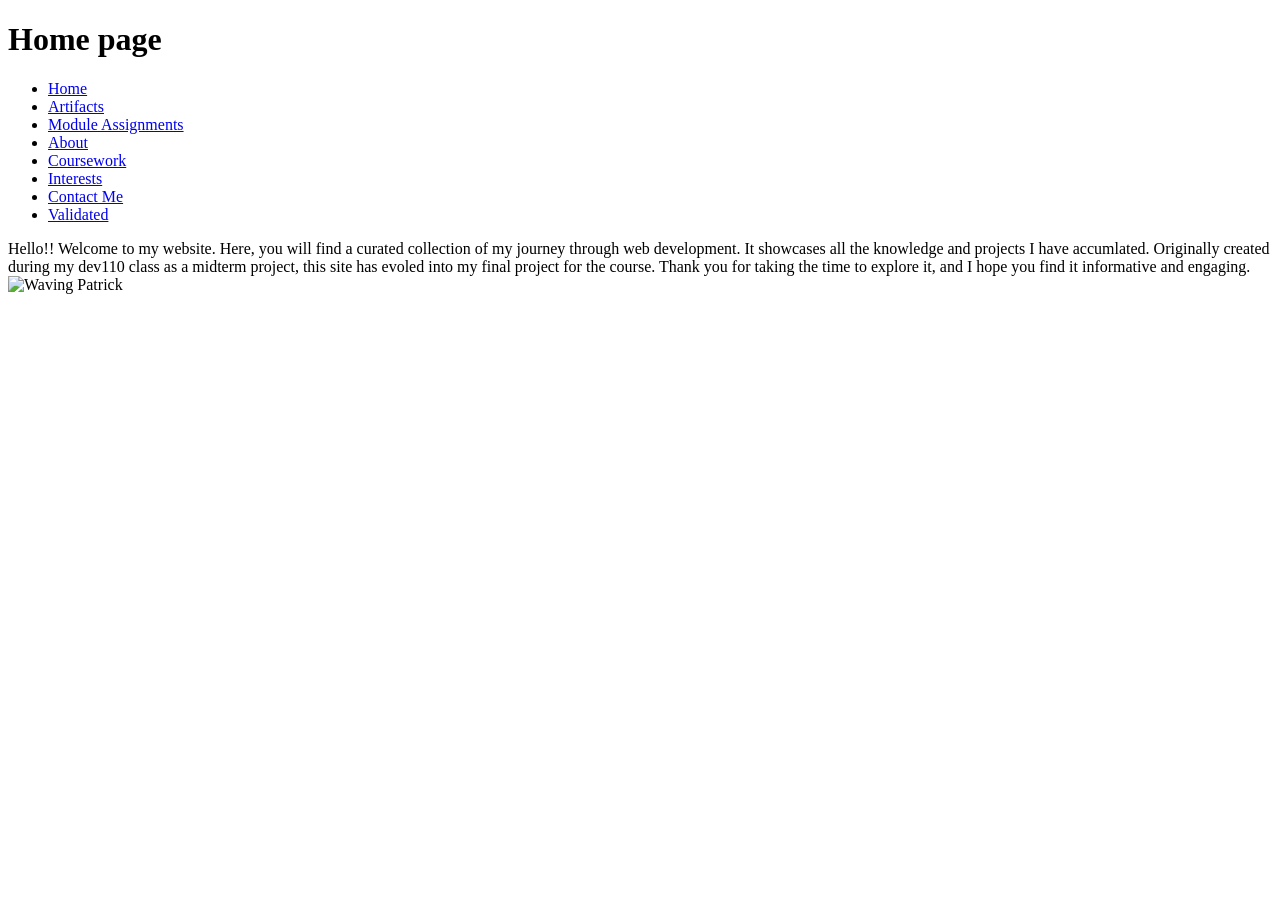
==== index.html @ ec57749d "Create index.html" ====
<!DOCTYPE html>
<html lang="en">
    <head>
        <meta charset="utf-8">
        <meta name="viewport" content="width=device-width">
		    <title>HII !!</title>
        <link rel="stylesheet" href="./css/style.css">
        <link rel="stylesheet" media="screen" href="https://fontlibrary.org//face/trueno" type="text/css">
    </head>
  	<body>
		<div id="header">
			<h1>Home page</h1>
			<div id="nav">
				<ul>
					<li><a href="https://ella11-a.github.io/dev109/final/index.html">Home</a></li>
					<li><a href="https://ella11-a.github.io/dev109/final/artifacts.html">Artifacts</a></li>
					<li><a href="https://ella11-a.github.io/dev109/final/modules.html" >Module Assignments</a></li>
					<li><a href="https://ella11-a.github.io/dev109/final/about.html" >About</a></li>
					<li><a href="https://ella11-a.github.io/dev109/final/courses.html">Coursework</a></li>
                    <li><a href="https://ella11-a.github.io/dev109/final/creative.html">Interests</a></li>
                    <li><a href="https://ella11-a.github.io/dev109/final/contact.html" >Contact Me</a></li>
                    <li><a href="https://ella11-a.github.io/dev109/final/validated.html">Validated</a></li>
				</ul>
			</div>
      </div>
		<div id="footer">
          Hello!! Welcome to my website. Here, you will find a curated collection of my journey through web development. It showcases all the knowledge and projects I have accumlated. Originally created during my dev110 class as a midterm project, this site has evoled into my final project for the course. Thank you for taking the time to explore it, and I hope you find it informative and engaging.
		<br><img src="https://media0.giphy.com/media/v1.Y2lkPTc5MGI3NjExZmx1aTdrMHg2YWhvYW42YTVkOWZvNmk5Y3FpeHdtdmx1a2FzaWMzOCZlcD12MV9pbnRlcm5hbF9naWZfYnlfaWQmY3Q9Zw/l2Sq9WycCBdere1A4/giphy.webp" alt="Waving Patrick">
		</div>
	</body>
</html>
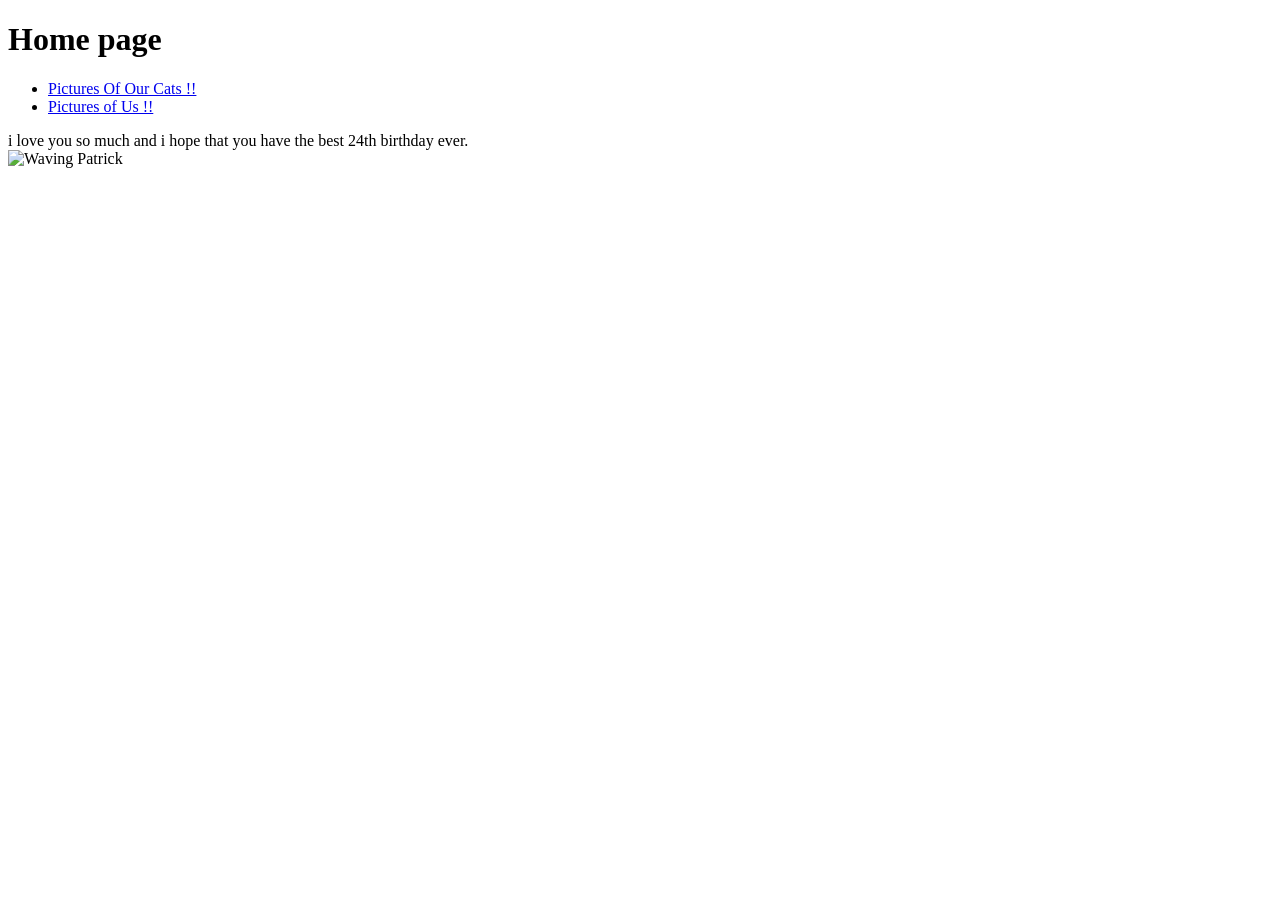
==== commit 08dc95f8: "Update index.html" ====
--- a/index.html
+++ b/index.html
@@ -13,19 +13,13 @@
 			<h1>Home page</h1>
 			<div id="nav">
 				<ul>
-					<li><a href="https://ella11-a.github.io/dev109/final/index.html">Home</a></li>
-					<li><a href="https://ella11-a.github.io/dev109/final/artifacts.html">Artifacts</a></li>
-					<li><a href="https://ella11-a.github.io/dev109/final/modules.html" >Module Assignments</a></li>
-					<li><a href="https://ella11-a.github.io/dev109/final/about.html" >About</a></li>
-					<li><a href="https://ella11-a.github.io/dev109/final/courses.html">Coursework</a></li>
-                    <li><a href="https://ella11-a.github.io/dev109/final/creative.html">Interests</a></li>
-                    <li><a href="https://ella11-a.github.io/dev109/final/contact.html" >Contact Me</a></li>
-                    <li><a href="https://ella11-a.github.io/dev109/final/validated.html">Validated</a></li>
+					<li><a href="https://ella11-a.github.io/dev109/final/index.html">Pictures Of Our Cats !!</a></li>
+					<li><a href="https://ella11-a.github.io/dev109/final/artifacts.html">Pictures of Us !!</a></li>
 				</ul>
 			</div>
       </div>
 		<div id="footer">
-          Hello!! Welcome to my website. Here, you will find a curated collection of my journey through web development. It showcases all the knowledge and projects I have accumlated. Originally created during my dev110 class as a midterm project, this site has evoled into my final project for the course. Thank you for taking the time to explore it, and I hope you find it informative and engaging.
+          i love you so much and i hope that you have the best 24th birthday ever.
 		<br><img src="https://media0.giphy.com/media/v1.Y2lkPTc5MGI3NjExZmx1aTdrMHg2YWhvYW42YTVkOWZvNmk5Y3FpeHdtdmx1a2FzaWMzOCZlcD12MV9pbnRlcm5hbF9naWZfYnlfaWQmY3Q9Zw/l2Sq9WycCBdere1A4/giphy.webp" alt="Waving Patrick">
 		</div>
 	</body>
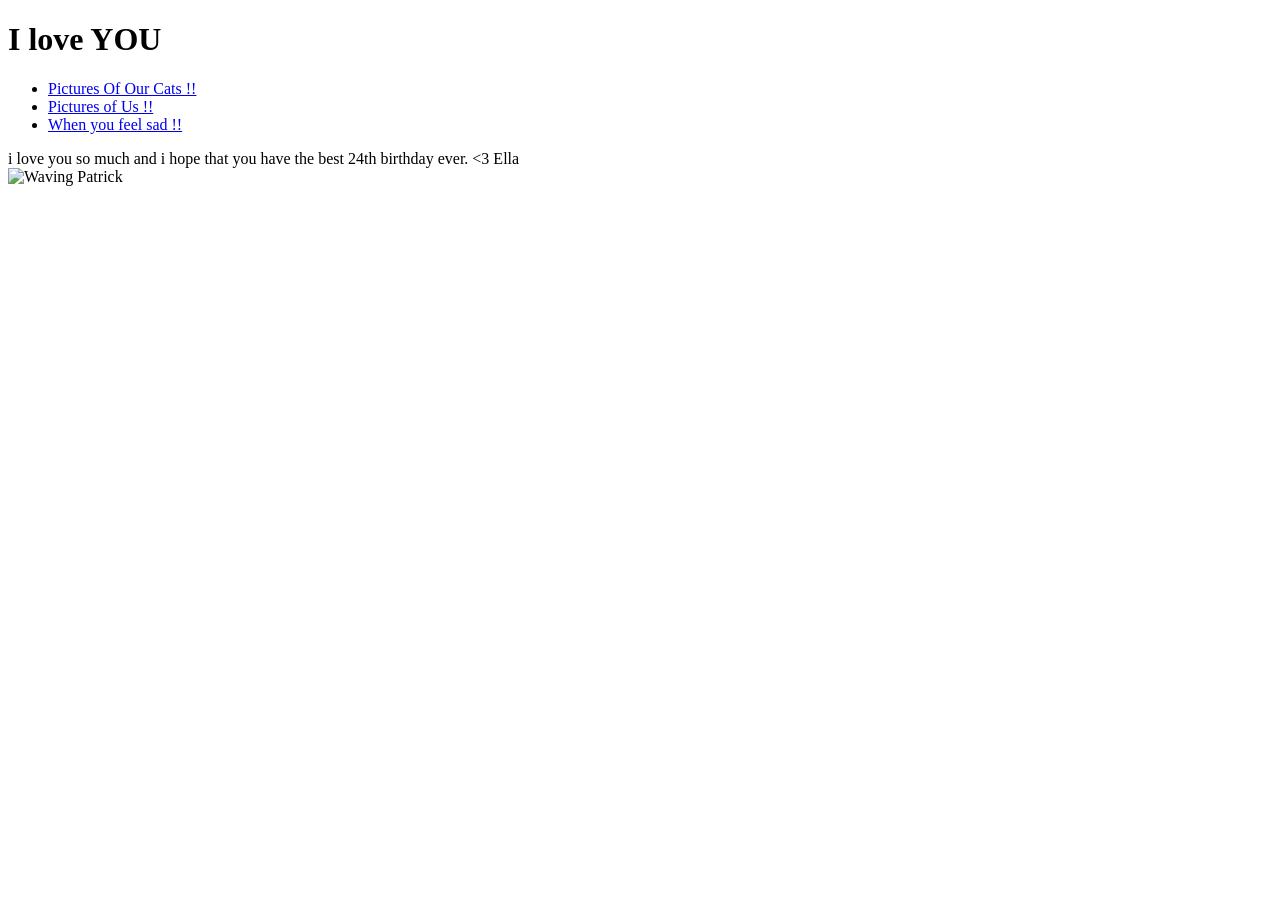
==== commit 2240afb9: "Update index.html" ====
--- a/index.html
+++ b/index.html
@@ -10,16 +10,17 @@
     </head>
   	<body>
 		<div id="header">
-			<h1>Home page</h1>
+			<h1>I love YOU</h1>
 			<div id="nav">
 				<ul>
 					<li><a href="https://ella11-a.github.io/dev109/final/index.html">Pictures Of Our Cats !!</a></li>
 					<li><a href="https://ella11-a.github.io/dev109/final/artifacts.html">Pictures of Us !!</a></li>
+					<li><a href="https://ella11-a.github.io/dev109/final/artifacts.html">When you feel sad !!</a></li>
 				</ul>
 			</div>
       </div>
 		<div id="footer">
-          i love you so much and i hope that you have the best 24th birthday ever.
+          i love you so much and i hope that you have the best 24th birthday ever. <3 Ella 
 		<br><img src="https://media0.giphy.com/media/v1.Y2lkPTc5MGI3NjExZmx1aTdrMHg2YWhvYW42YTVkOWZvNmk5Y3FpeHdtdmx1a2FzaWMzOCZlcD12MV9pbnRlcm5hbF9naWZfYnlfaWQmY3Q9Zw/l2Sq9WycCBdere1A4/giphy.webp" alt="Waving Patrick">
 		</div>
 	</body>
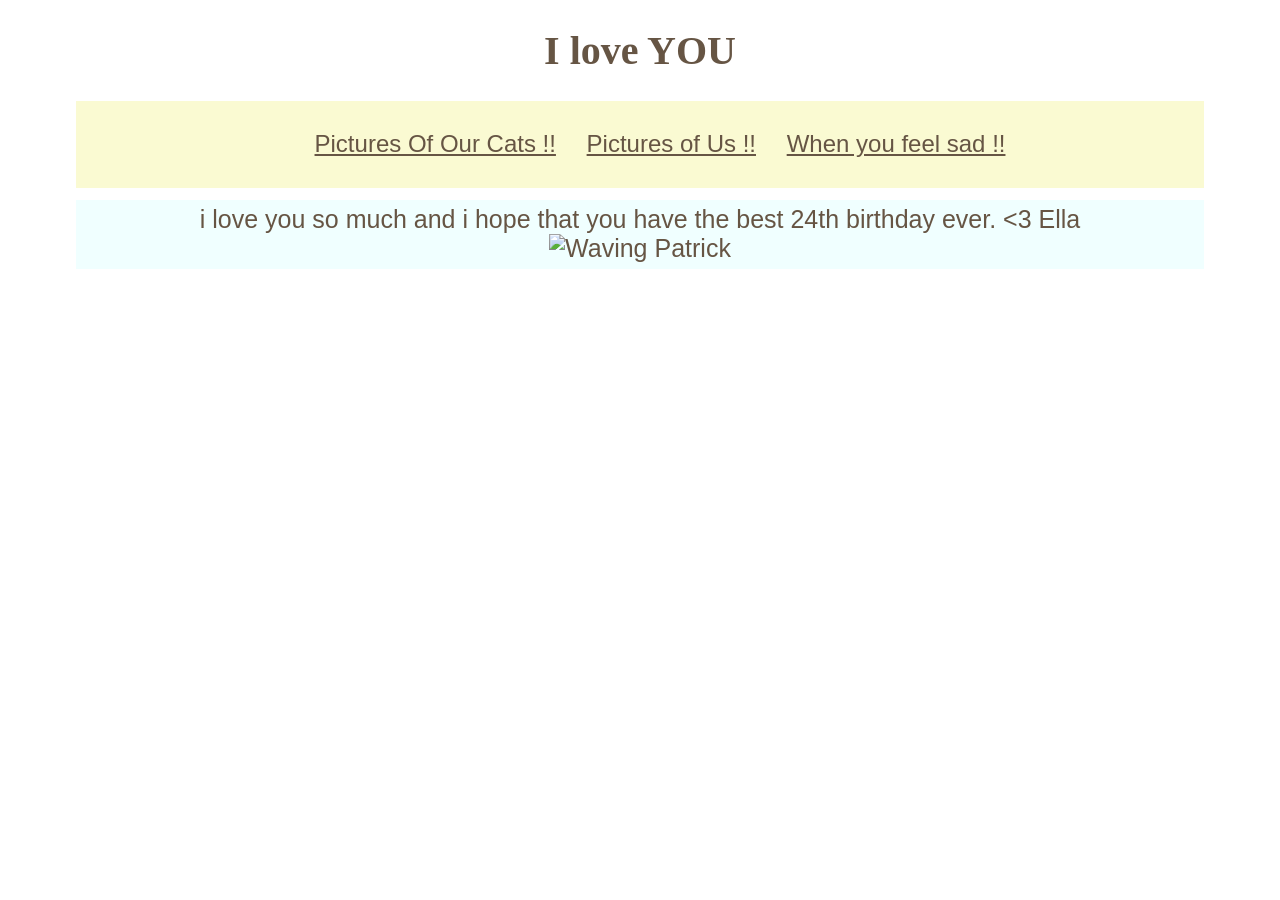
==== commit c4d19854: "Update index.html" ====
--- a/index.html
+++ b/index.html
@@ -13,7 +13,7 @@
 			<h1>I love YOU</h1>
 			<div id="nav">
 				<ul>
-					<li><a href="https://ella11-a.github.io/dev109/final/index.html">Pictures Of Our Cats !!</a></li>
+					<li><a href="https://ella11-a.github.io/ocean/cats.html">Pictures Of Our Cats !!</a></li>
 					<li><a href="https://ella11-a.github.io/dev109/final/artifacts.html">Pictures of Us !!</a></li>
 					<li><a href="https://ella11-a.github.io/dev109/final/artifacts.html">When you feel sad !!</a></li>
 				</ul>
--- a/css/style.css
+++ b/css/style.css
@@ -0,0 +1,180 @@
+* {
+  font-family: Arial, Verdana, sans-serif;
+  color: #665544;
+  text-align: center;
+}
+
+body {
+  width: 90%;
+  margin: 0 auto;
+  background-image: url("https://i.pinimg.com/736x/be/4c/7b/be4c7bb40dba7e51fb063565f7f4a398.jpg");
+  background-repeat: no-repeat;
+  background-size: cover;
+}
+
+#content {
+  overflow: auto;
+}
+
+#nav, #feature, #footer, #textbox, #textbox2, #textbox3, #contactMe{
+  margin: 1%;
+}
+
+.column1, .column2, .column3, .column4, .column5, .mod5, .mod6, .mod7, .mod8{
+  width: 31.3%;
+  float: left;
+  margin: 1%;
+}
+
+.creative1, .creative2{
+  width: 45%;
+  margin: 1%; 
+  height: 450px;
+}
+
+.column3 {
+  margin-right: 0%;
+}
+
+li {
+  display: inline;
+  padding: 0.5em;
+}
+
+#nav, #footer, #textbox, #textbox2, #textbox3, #contactMe{
+  background-color: #efefef;
+  padding: .5%;
+}
+
+#feature, .article {
+  height: 10em;
+  margin-bottom: 1em;
+  background-color: #efefef;
+}
+
+.column1{
+  background-color: lightblue;
+}
+
+.column2{
+  background-color: plum;
+}
+
+.column3{
+  background-color: lightpink;
+}
+
+.column4{
+  background-color: lightgreen;
+}
+
+.column5{
+  background-color: lightsalmon;
+  float: right;
+}
+
+.mod5{
+  background-color: lightcoral;
+}
+
+.mod6{
+  background-color: palevioletred;
+}
+
+.mod7{
+  background-color: beige;
+}
+
+.mod8{
+  background-color: aquamarine;
+  float: right;
+}
+
+.creative1{
+  background-color: lightskyblue;
+  float: left;
+}
+
+.creative2{
+  background-color:lightseagreen;
+  float: right;
+}
+
+.creative3{
+  display: inline-block;
+  background-color: lightcoral;
+  float: none;
+  text-align: center;
+  width: 25%;
+  margin: 1%; 
+  height: 200px;
+  
+}
+
+.creative3 iframe{
+  width: 80%
+}
+
+.creative1 iframe, .creative2 img{
+  width: 80%;
+  height: 80%;
+}
+
+#feature{
+  background-color: lime;
+  background-image: url("https://images.saymedia-content.com/.image/t_share/MTk2NzY3MjA5ODc0MjY5ODI2/top-10-cutest-cat-photos-of-all-time.jpg");
+  background-repeat: no-repeat;
+  background-position: right;
+  background-size: contain;
+}
+
+#footer, #textbox, #textbox2, #textbox3, #contactMe{
+  background-color: azure;
+  font-size: 25px;
+}
+
+#nav{
+  background-color: lightgoldenrodyellow;
+}
+
+h1 {
+  font-family: 'TruenoRegular';
+  font-weight: bold;
+  font-style: normal;
+  font-size: 40px;
+}
+
+.column1 img, .column2 img, .column3 img, .column4 img, .column5 img, .mod5 img, .mod6 img, .mod7 img, .mod8 img{
+  width: auto;
+  height: 90px ;
+}
+
+.article{
+  height: 200px;
+}
+
+#nav ul{
+  font-size: 24px;
+}
+
+p{
+  font-size: 18px;
+}
+
+#textbox p, #textbox2 p, #textbox3 p{
+  font-size: 21px;
+}
+
+.creative1 p, .creative2 p, .creative3 p{
+  font-size: 22px;
+  
+}
+
+br {
+   display: block;
+  font-size: 18px;
+}
+
+.warning {
+  color:red;
+}
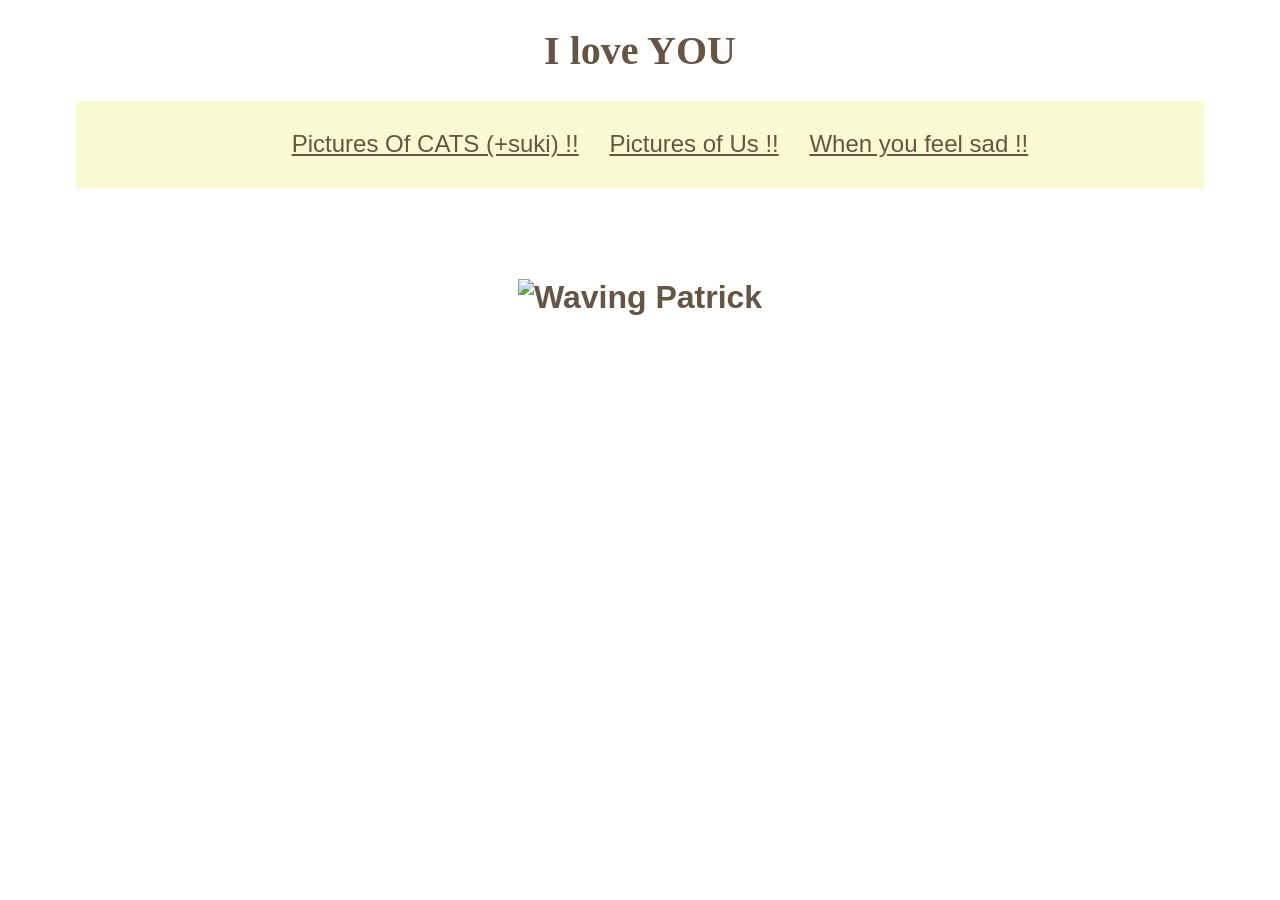
==== commit 1f8c21ff: "Update index.html" ====
--- a/index.html
+++ b/index.html
@@ -13,7 +13,7 @@
 			<h1>I love YOU</h1>
 			<div id="nav">
 				<ul>
-					<li><a href="https://ella11-a.github.io/ocean/cats.html">Pictures Of Our Cats !!</a></li>
+					<li><a href="https://ella11-a.github.io/ocean/cats.html">Pictures Of CATS (+suki) !!</a></li>
 					<li><a href="https://ella11-a.github.io/dev109/final/artifacts.html">Pictures of Us !!</a></li>
 					<li><a href="https://ella11-a.github.io/dev109/final/artifacts.html">When you feel sad !!</a></li>
 				</ul>
--- a/css/style.css
+++ b/css/style.css
@@ -16,8 +16,26 @@
   overflow: auto;
 }
 
-#nav, #feature, #footer, #textbox, #textbox2, #textbox3, #contactMe{
+#nav, #feature, #textbox, #textbox2, #textbox3, #contactMe{
   margin: 1%;
+}
+
+
+
+#cat-gallery {
+  display: flex;
+  flex-wrap: wrap;
+  justify-content: center;
+  gap: 15px;
+  background-color: lightpink;
+  padding: 15px;
+}
+
+.small-picture {
+  width: 220px;         /* Gives every photo a larger base size */
+  height: 280px;        /* Consistent frame height */
+  object-fit: cover;    /* Fills the box cleanly without stretching or cropping distortion */
+  border-radius: 8px;   /* Optional: rounds image corners slightly */
 }
 
 .column1, .column2, .column3, .column4, .column5, .mod5, .mod6, .mod7, .mod8{
@@ -41,8 +59,17 @@
   padding: 0.5em;
 }
 
-#nav, #footer, #textbox, #textbox2, #textbox3, #contactMe{
+#nav, #textbox, #textbox2, #textbox3, #contactMe{
   background-color: #efefef;
+  padding: .5%;
+}
+
+#footer {
+  background-color: transparent; 
+  color: white;             
+  font-weight: bold;        
+  font-size: 32px;          
+  margin: 1%;
   padding: .5%;
 }
 
@@ -128,7 +155,7 @@
   background-size: contain;
 }
 
-#footer, #textbox, #textbox2, #textbox3, #contactMe{
+#textbox, #textbox2, #textbox3, #contactMe{
   background-color: azure;
   font-size: 25px;
 }
@@ -136,6 +163,15 @@
 #nav{
   background-color: lightgoldenrodyellow;
 }
+
+#gif-container {
+  display: flex;             /* Aligns the GIFs in a horizontal row */
+  justify-content: center;   /* Centers the row on the screen */
+  align-items: center;       /* Vertically aligns the GIFs */
+  gap: 15px;                 /* Adds space between each GIF */
+  width: 100%;
+}
+
 
 h1 {
   font-family: 'TruenoRegular';
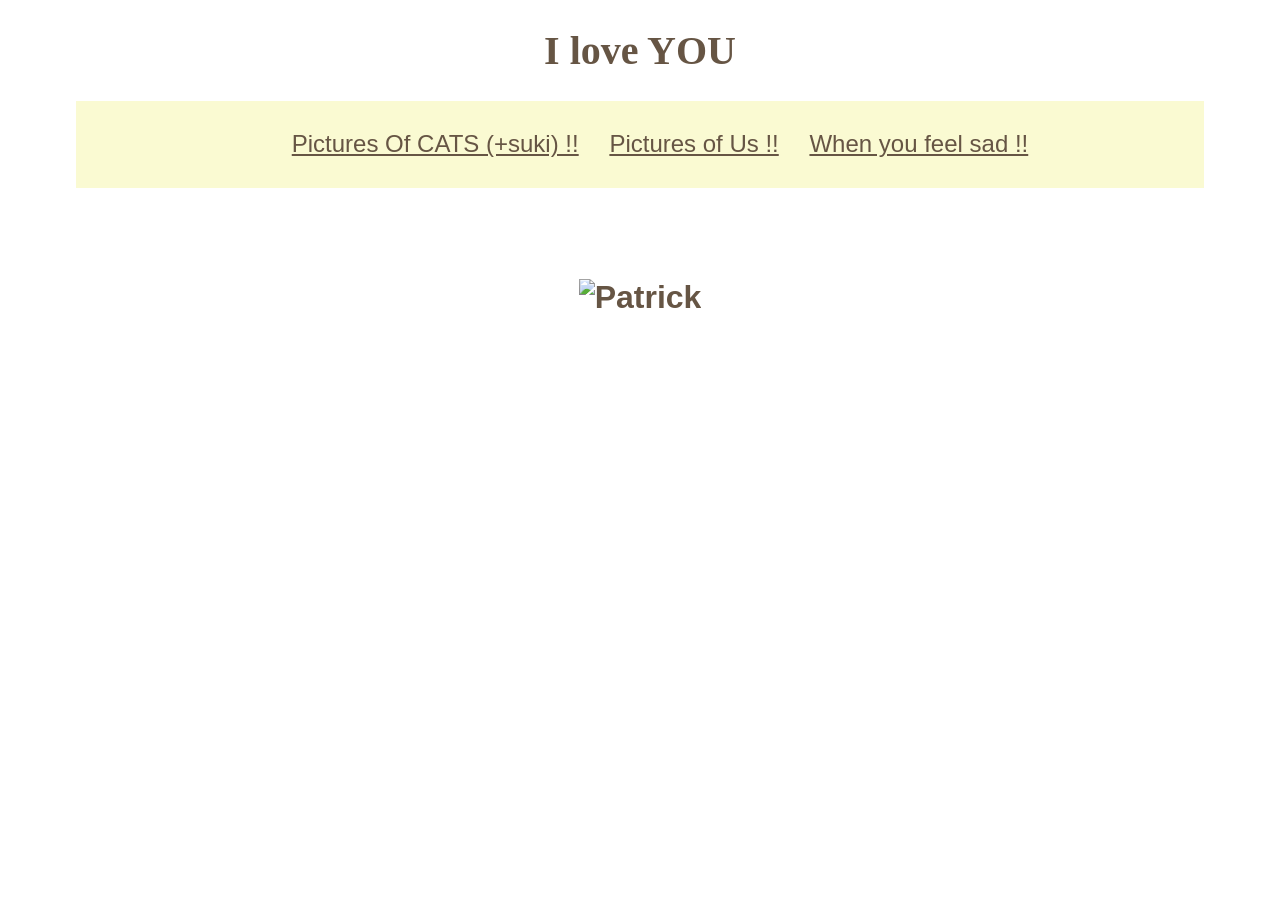
==== commit 0b54d7a9: "Update birthday message in index.html" ====
--- a/index.html
+++ b/index.html
@@ -20,8 +20,8 @@
 			</div>
       </div>
 		<div id="footer">
-          i love you so much and i hope that you have the best 24th birthday ever. <3 Ella 
-		<br><img src="https://media0.giphy.com/media/v1.Y2lkPTc5MGI3NjExZmx1aTdrMHg2YWhvYW42YTVkOWZvNmk5Y3FpeHdtdmx1a2FzaWMzOCZlcD12MV9pbnRlcm5hbF9naWZfYnlfaWQmY3Q9Zw/l2Sq9WycCBdere1A4/giphy.webp" alt="Waving Patrick">
+          HERE IS A LITTLE THING I'VE BEEN WORKING ON !!!!!!!!! ik its not an expensive gift but i hope that you enjoy :)
+		<br><img src="https://media.tenor.com/93tgdG4U7HMAAAAM/sly-sneaky.gif" alt=" Patrick">
 		</div>
 	</body>
 </html>
--- a/css/style.css
+++ b/css/style.css
@@ -66,7 +66,7 @@
 
 #footer {
   background-color: transparent; 
-  color: white;             
+  color: white !important;             
   font-weight: bold;        
   font-size: 32px;          
   margin: 1%;
@@ -147,6 +147,7 @@
   height: 80%;
 }
 
+
 #feature{
   background-color: lime;
   background-image: url("https://images.saymedia-content.com/.image/t_share/MTk2NzY3MjA5ODc0MjY5ODI2/top-10-cutest-cat-photos-of-all-time.jpg");
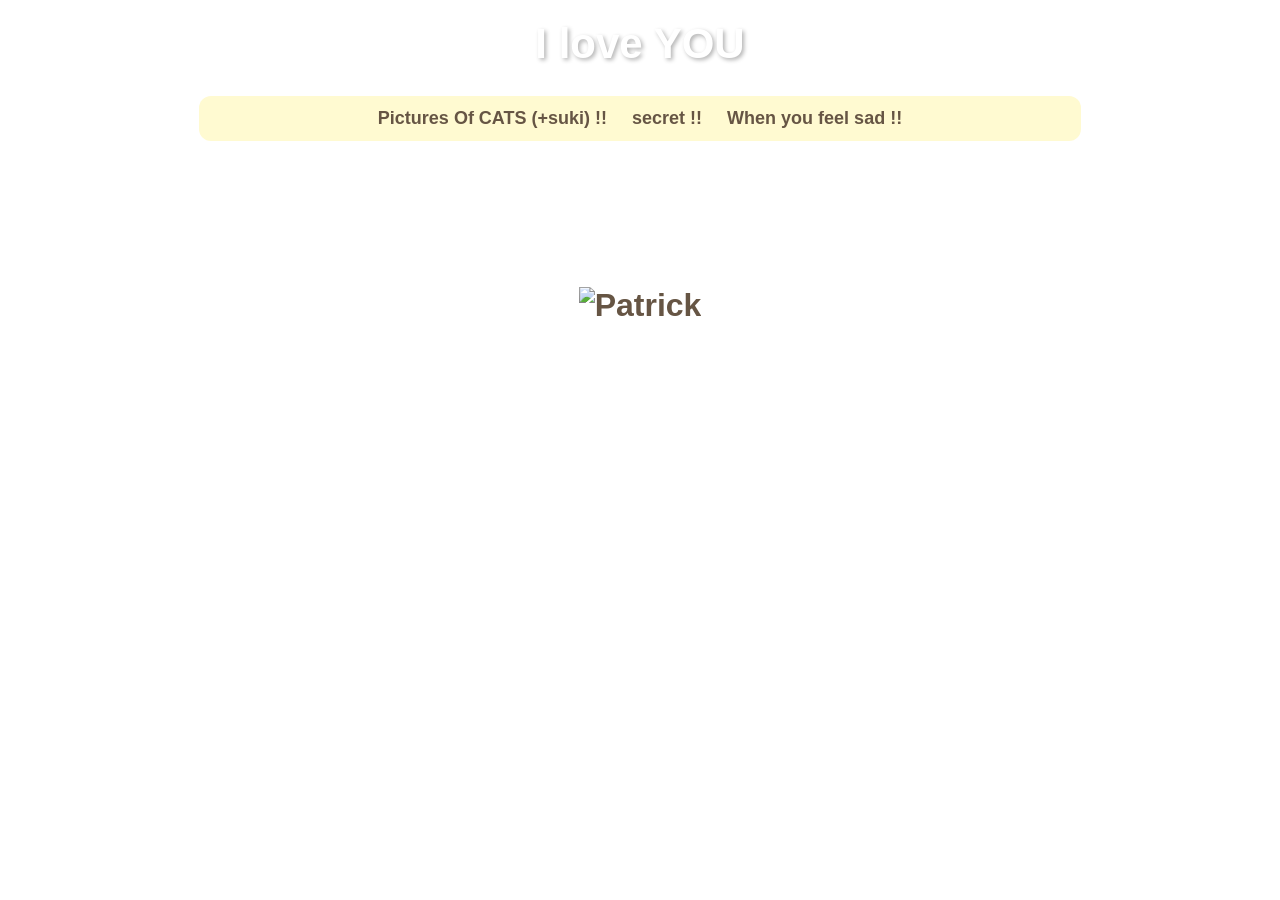
==== commit a0f23a41: "Update index.html" ====
--- a/index.html
+++ b/index.html
@@ -14,8 +14,8 @@
 			<div id="nav">
 				<ul>
 					<li><a href="https://ella11-a.github.io/ocean/cats.html">Pictures Of CATS (+suki) !!</a></li>
-					<li><a href="https://ella11-a.github.io/dev109/final/artifacts.html">Pictures of Us !!</a></li>
-					<li><a href="https://ella11-a.github.io/dev109/final/artifacts.html">When you feel sad !!</a></li>
+					<li><a href="https://ella11-a.github.io/ocean/secret.html">secret !!</a></li>
+					<li><a href="https://ella11-a.github.io/ocean/sad.html">When you feel sad !!</a></li>
 				</ul>
 			</div>
       </div>
--- a/css/style.css
+++ b/css/style.css
@@ -1,16 +1,24 @@
 * {
-  font-family: Arial, Verdana, sans-serif;
+  font-family: 'Arial', Verdana, sans-serif;
   color: #665544;
   text-align: center;
-}
+  box-sizing: border-box;
+}
+
+
+
 
 body {
   width: 90%;
+  max-width: 900px;
   margin: 0 auto;
   background-image: url("https://i.pinimg.com/736x/be/4c/7b/be4c7bb40dba7e51fb063565f7f4a398.jpg");
   background-repeat: no-repeat;
   background-size: cover;
-}
+  background-attachment: fixed;
+  padding-bottom: 40px;
+}
+
 
 #content {
   overflow: auto;
@@ -71,6 +79,14 @@
   font-size: 32px;          
   margin: 1%;
   padding: .5%;
+}
+
+#footer p {
+  color: white !important;
+  font-weight: bold;
+  font-size: 28px;
+  margin-bottom: 15px;
+  text-align: center;
 }
 
 #feature, .article {
@@ -215,3 +231,137 @@
 .warning {
   color:red;
 }
+
+
+h1 {
+  font-family: 'TruenoRegular', Arial, sans-serif;
+  font-weight: bold;
+  font-size: 42px;
+  color: #fff;
+  text-shadow: 2px 2px 4px rgba(0, 0, 0, 0.3);
+  margin-top: 20px;
+}
+
+#nav {
+  background-color: rgba(255, 250, 205, 0.9);
+  padding: 12px;
+  border-radius: 12px;
+  margin-bottom: 30px;
+}
+
+#nav ul {
+  list-style: none;
+  padding: 0;
+  margin: 0;
+  font-size: 18px;
+}
+
+li {
+  display: inline-block;
+  padding: 0 10px;
+}
+
+#nav a {
+  color: #665544;
+  text-decoration: none;
+  font-weight: bold;
+  transition: color 0.2s;
+}
+
+#nav a:hover {
+  color: #d87093;
+}
+
+
+#letter-section {
+  display: flex;
+  justify-content: center;
+  margin: 20px 0;
+}
+
+.love-letter {
+  background-color: rgba(255, 255, 255, 0.85);
+  backdrop-filter: blur(5px);
+  padding: 35px 40px;
+  border-radius: 20px;
+  box-shadow: 0 8px 20px rgba(0, 0, 0, 0.15);
+  max-width: 650px;
+  text-align: center;
+  border: 2px solid rgba(255, 192, 203, 0.6);
+}
+
+.love-letter p {
+  font-size: 20px;
+  line-height: 1.6;
+  color: #554433;
+  margin-bottom: 20px;
+}
+
+.love-letter .love-declaration {
+  font-size: 24px;
+  font-weight: bold;
+  color: #d87093;
+  margin: 25px 0;
+}
+
+.love-letter .signature {
+  font-size: 20px;
+  font-style: italic;
+  color: #665544;
+  margin-bottom: 0;
+}
+
+#journal-section {
+  display: flex;
+  justify-content: center;
+  margin: 30px 0 50px 0;
+}
+
+.journal-card {
+  background-color: rgba(255, 248, 240, 0.9);
+  backdrop-filter: blur(5px);
+  padding: 30px 35px;
+  border-radius: 16px;
+  box-shadow: 0 8px 20px rgba(0, 0, 0, 0.12);
+  max-width: 650px;
+  text-align: left;
+  border-left: 6px solid #d87093;
+}
+
+.journal-header {
+  display: flex;
+  justify-content: space-between;
+  align-items: center;
+  margin-bottom: 20px;
+  border-bottom: 1px dashed rgba(216, 112, 147, 0.4);
+  padding-bottom: 10px;
+}
+
+.journal-tag {
+  font-size: 14px;
+  font-weight: bold;
+  text-transform: uppercase;
+  letter-spacing: 1px;
+  color: #d87093;
+}
+
+.journal-date {
+  font-size: 16px;
+  font-weight: bold;
+  color: #887766;
+  background-color: rgba(255, 255, 255, 0.7);
+  padding: 4px 10px;
+  border-radius: 12px;
+}
+
+.journal-body p {
+  font-size: 18px;
+  line-height: 1.7;
+  color: #554433;
+  margin-bottom: 18px;
+  text-align: left;
+}
+
+.journal-body p:last-child {
+  margin-bottom: 0;
+}
